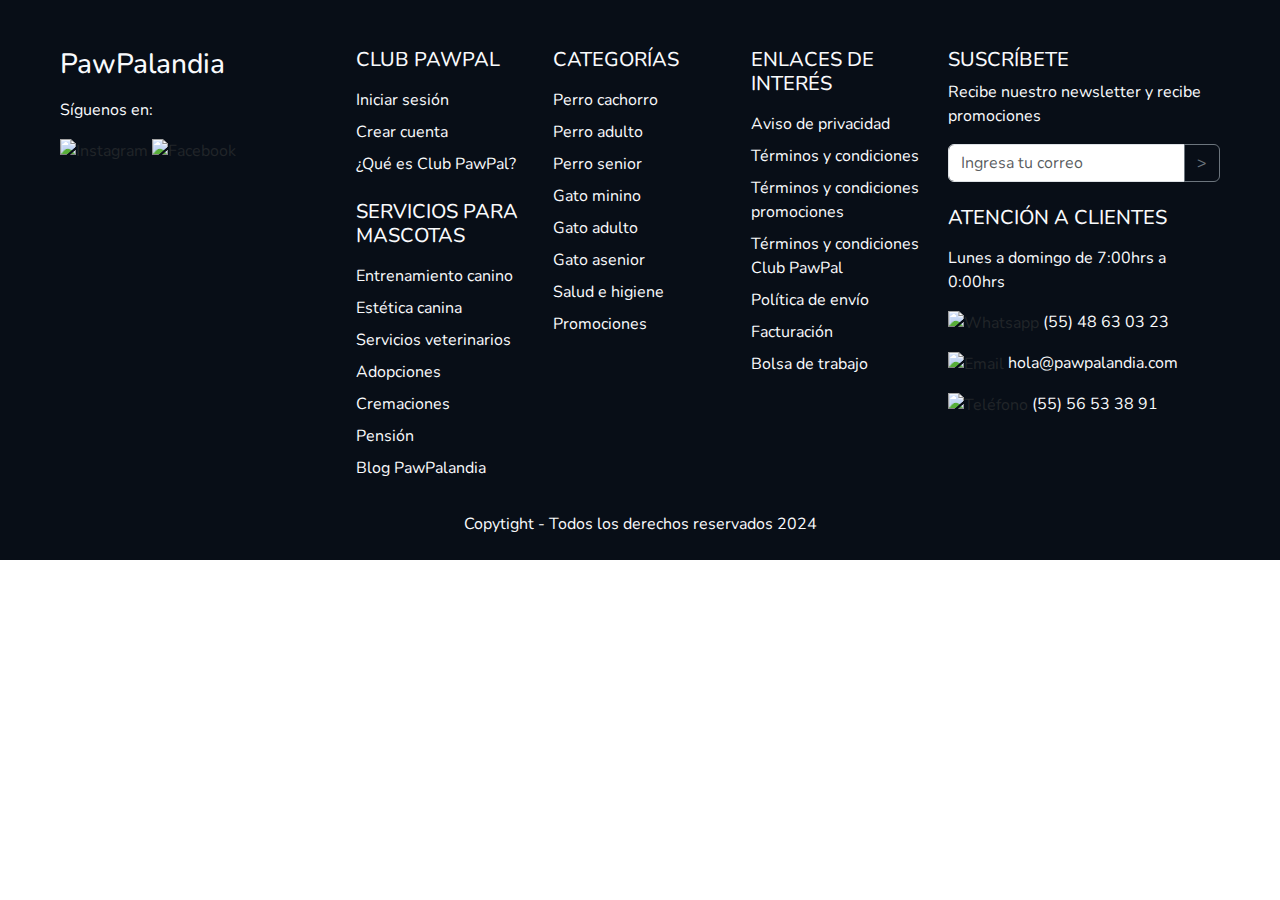
==== Footer/index.html @ 4b9c2586 "Footer creado" ====
<!doctype html>
<html lang="es">
  <head>
    <meta charset="utf-8">
    <meta name="viewport" content="width=device-width, initial-scale=1">
    <title>Bootstrap demo</title>
    <link href="https://cdn.jsdelivr.net/npm/bootstrap@5.3.3/dist/css/bootstrap.min.css" rel="stylesheet" integrity="sha384-QWTKZyjpPEjISv5WaRU9OFeRpok6YctnYmDr5pNlyT2bRjXh0JMhjY6hW+ALEwIH" crossorigin="anonymous">
    <link href="https://fonts.googleapis.com/css2?family=Nunito:ital,wght@0,200..1000;1,200..1000&display=swap" rel="stylesheet">
    <script src="https://cdn.jsdelivr.net/npm/bootstrap@5.3.3/dist/js/bootstrap.bundle.min.js" integrity="sha384-YvpcrYf0tY3lHB60NNkmXc5s9fDVZLESaAA55NDzOxhy9GkcIdslK1eN7N6jIeHz" crossorigin="anonymous"></script>
    <style>
        body {font-family: "Nunito"};
        </style>
</head>
  <body>
    <footer>
        <div class="container-fluid">

                <div style="background-color:#080e17" class="row p-5 pb-2">

                    <div class="col-xs-12 col-md-12 col-lg-3">
                        <p style="color:#f9fafc" class="h3 mb-3">PawPalandia</p>
                        <div class="mb-2">
                            <p style="color:#f9fafc" class="text-decoration-none">Síguenos en:</p>
                        </div>
                        <div class="mb-2">
                            <img src="https://img.icons8.com/?size=38&id=DpOQ6G5p47f0&format=png&color=f9fafc" href="#" alt="Instagram">
                            <img src="https://img.icons8.com/?size=40&id=118484&format=png&color=f9fafc" href="#" alt="Facebook">
                        </div>
                    </div>
                    <div class="col-xs-12 col-md-6 col-lg-2">
                        <p style="color:#f9fafc" class="h5 mb-3">CLUB PAWPAL</p>
                        <div class="mb-2">
                            <a style="color:#f9fafc" class="text-decoration-none" href="#">Iniciar sesión</a>
                        </div>
                        <div class="mb-2">
                            <a style="color:#f9fafc" class="text-decoration-none" href="#">Crear cuenta</a>
                        </div>
                        <div class="mb-4">
                            <a style="color:#f9fafc" class="text-decoration-none" href="#">¿Qué es Club PawPal?</a>
                        </div>
                        <div class="mb-2">
                            <p style="color:#f9fafc" class="h5 mb-3">SERVICIOS PARA MASCOTAS</p>
                        </div>
                        <div class="mb-2">
                            <a style="color:#f9fafc" class="text-decoration-none" href="#">Entrenamiento canino</a>
                        </div>
                        <div class="mb-2">
                            <a style="color:#f9fafc" class="text-decoration-none" href="#">Estética canina</a>
                        </div>
                        <div class="mb-2">
                            <a style="color:#f9fafc" class="text-decoration-none" href="#">Servicios veterinarios</a>
                        </div>
                        <div class="mb-2">
                            <a style="color:#f9fafc" class="text-decoration-none" href="#">Adopciones</a>
                        </div>
                        <div class="mb-2">
                            <a style="color:#f9fafc" class="text-decoration-none" href="#">Cremaciones</a>
                        </div>
                        <div class="mb-2">
                            <a style="color:#f9fafc" class="text-decoration-none" href="#">Pensión</a>
                        </div>
                        <div class="mb-2">
                            <a style="color:#f9fafc" class="text-decoration-none" href="#">Blog PawPalandia</a>
                        </div>
                    </div>
                    <div class="col-xs-12 col-md-6 col-lg-2">
                        <p style="color:#f9fafc" class="h5 mb-3">CATEGORÍAS</p>
                        <div class="mb-2">
                            <a style="color:#f9fafc" class="text-decoration-none" href="#">Perro cachorro</a>
                        </div>
                        <div class="mb-2">
                            <a style="color:#f9fafc" class="text-decoration-none" href="#">Perro adulto</a>
                        </div>
                        <div class="mb-2">
                            <a style="color:#f9fafc" class="text-decoration-none" href="#">Perro senior</a>
                        </div>
                        <div class="mb-2">
                            <a style="color:#f9fafc" class="text-decoration-none" href="#">Gato minino</a>
                        </div>
                        <div class="mb-2">
                            <a style="color:#f9fafc" class="text-decoration-none" href="#">Gato adulto</a>
                        </div>
                        <div class="mb-2">
                            <a style="color:#f9fafc" class="text-decoration-none" href="#">Gato asenior</a>
                        </div>
                        <div class="mb-2">
                            <a style="color:#f9fafc" class="text-decoration-none" href="#">Salud e higiene</a>
                        </div>
                        <div class="mb-2">
                            <a style="color:#f9fafc" class="text-decoration-none" href="#">Promociones</a>
                        </div>
                    </div>
                    <div class="col-xs-12 col-md-6 col-lg-2">
                        <p style="color:#f9fafc" class="h5 mb-3">ENLACES DE INTERÉS</p>
                        <div class="mb-2">
                            <a style="color:#f9fafc" class="text-decoration-none" href="#">Aviso de privacidad</a>
                        </div>
                        <div class="mb-2">
                            <a style="color:#f9fafc" class="text-decoration-none" href="#">Términos y condiciones</a>
                        </div>
                        <div class="mb-2">
                            <a style="color:#f9fafc" class="text-decoration-none" href="#">Términos y condiciones promociones</a>
                        </div>
                        <div class="mb-2">
                            <a style="color:#f9fafc" class="text-decoration-none" href="#">Términos y condiciones Club PawPal</a>
                        </div>
                        <div class="mb-2">
                            <a style="color:#f9fafc" class="text-decoration-none" href="#">Política de envío</a>
                        </div>
                        <div class="mb-2">
                            <a style="color:#f9fafc" class="text-decoration-none" href="#">Facturación</a>
                        </div>
                        <div class="mb-2">
                            <a style="color:#f9fafc" class="text-decoration-none" href="#">Bolsa de trabajo</a>
                        </div>
                    </div>
                    <div class="col-xs-12 col-md-6 col-lg-3">
                        <p style="color:#f9fafc" class="h5 mb-2">SUSCRÍBETE</p>
                        <div class="mb-3">
                            <p style="color:#f9fafc" class="mb-2">Recibe nuestro newsletter y recibe promociones</p>
                        </div>
                        <div class="mb-2">
                            <div class="input-group mb-4">
                                <input type="text" class="form-control" placeholder="Ingresa tu correo" aria-label="email" aria-describedby="button-addon2">
                                <button class="btn btn-outline-secondary" type="button" id="button-addon2">></button>
                            </div>
                        </div>
                        <div class="mb-3">
                            <p style="color:#f9fafc" class="h5 mb-2">ATENCIÓN A CLIENTES</p>
                        </div>
                        <div class="mb-3">
                            <p style="color:#f9fafc" class="">Lunes a domingo de 7:00hrs a 0:00hrs</p>
                        </div>
                        <div class="mb-3">
                            <img src="https://img.icons8.com/?size=30&id=85088&format=png&color=f9fafc" href="#" alt="Whatsapp">
                            <a style="color:#f9fafc" class="text-decoration-none" href="#">(55) 48 63 03 23</a>
                        </div>
                        <div class="mb-3">
                            <img src="https://img.icons8.com/?size=25&id=53388&format=png&color=f9fafc" href="#" alt="Email">
                            <a style="color:#f9fafc" class="text-decoration-none" href="#">hola@pawpalandia.com</a>
                        </div>
                        <div class="mb-3">
                            <img src="https://img.icons8.com/?size=30&id=9730&format=png&color=f9fafc" href="#" alt="Teléfono">
                            <a style="color:#f9fafc" class="text-decoration-none" href="#">(55) 56 53 38 91</a>
                        </div>
                    </div>
                <div class="col-xs-12 pt-4">
                    <p style="color:#f9fafc" class="text-center">Copytight - Todos los derechos reservados 2024</p>
                </div>
             </div>


        </div>
    </footer>
  </body>
</html>
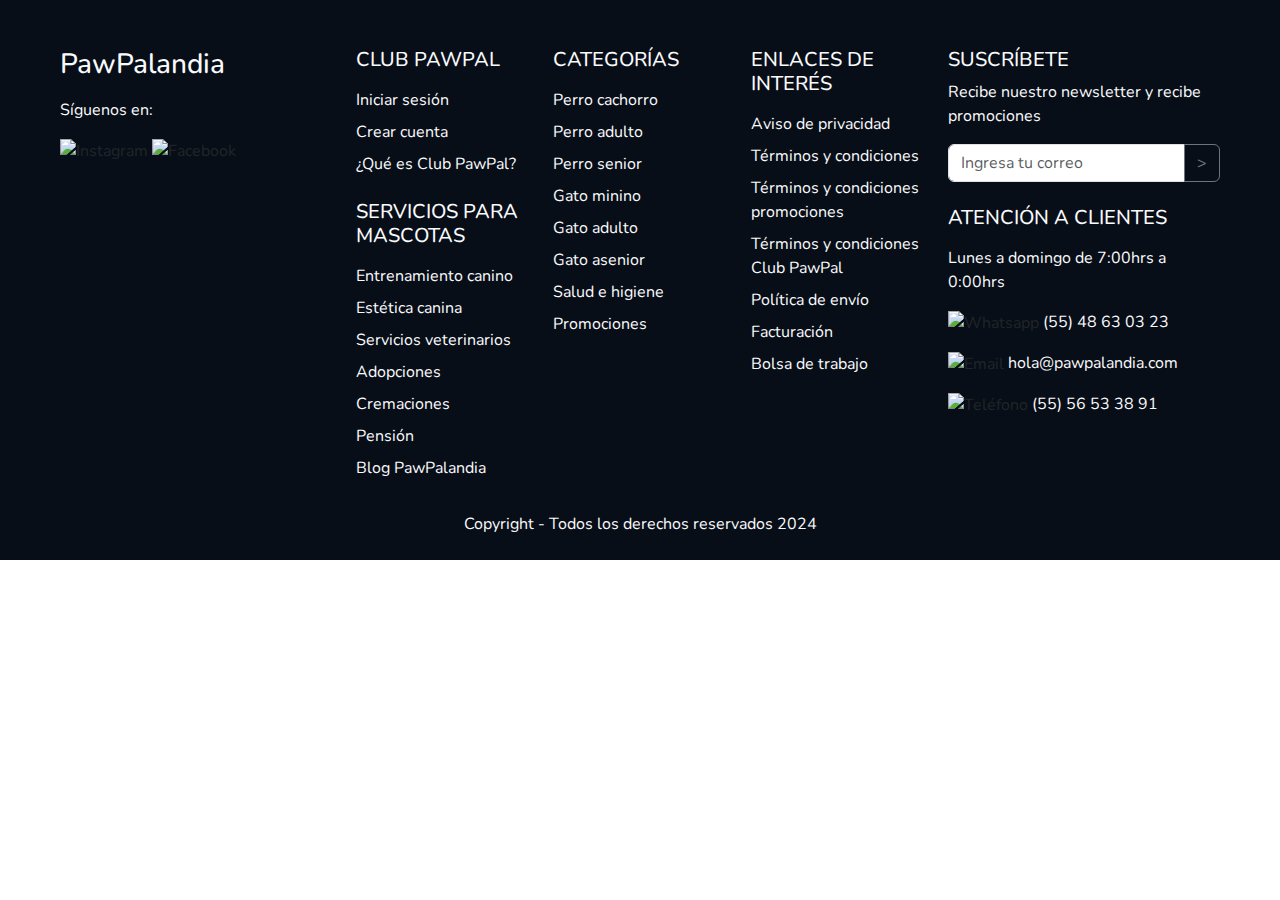
==== commit 15806f36: "Corregí errores ortográficos" ====
--- a/Footer/index.html
+++ b/Footer/index.html
@@ -145,7 +145,7 @@
                         </div>
                     </div>
                 <div class="col-xs-12 pt-4">
-                    <p style="color:#f9fafc" class="text-center">Copytight - Todos los derechos reservados 2024</p>
+                    <p style="color:#f9fafc" class="text-center">Copyright - Todos los derechos reservados 2024</p>
                 </div>
              </div>
 
